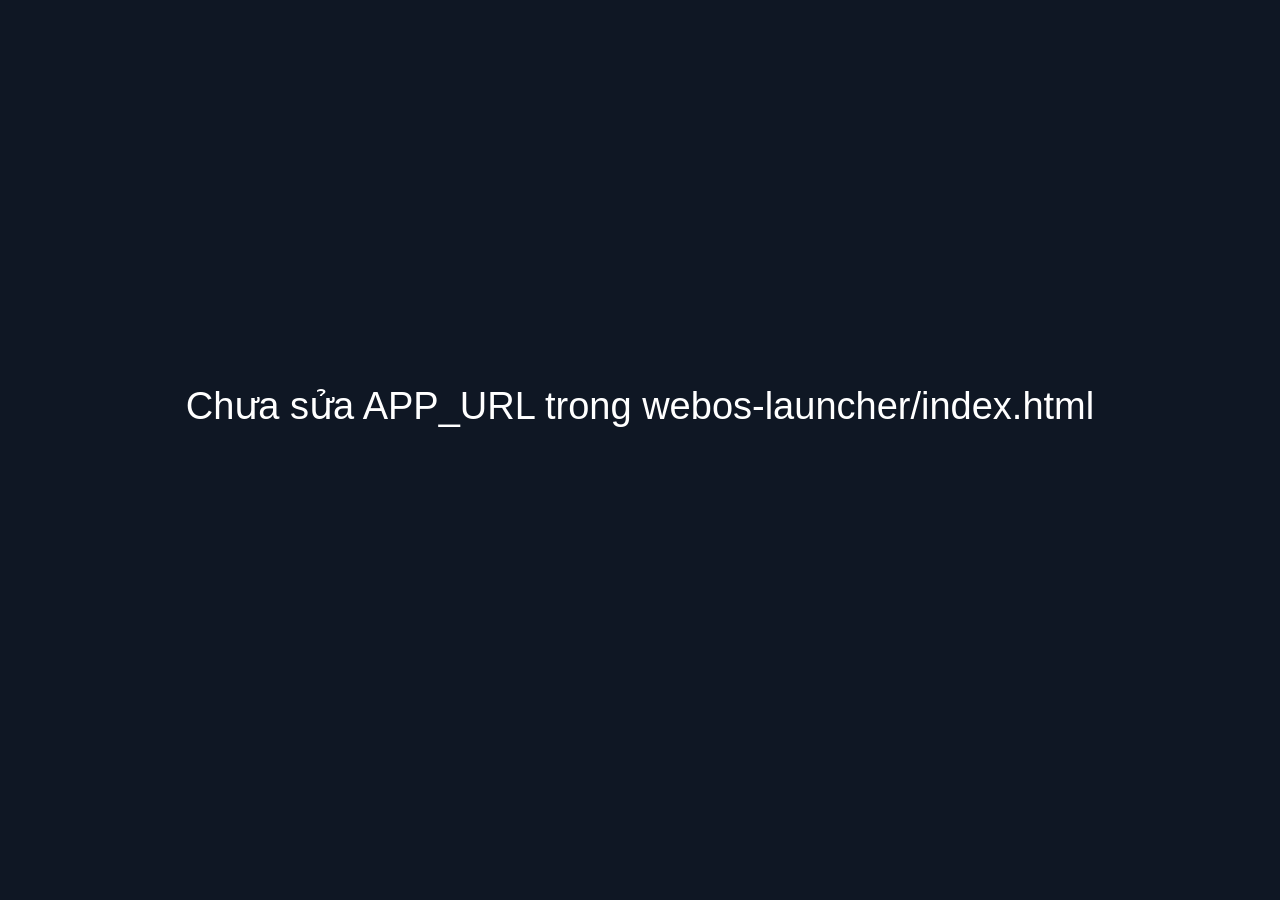
==== webos-launcher/index.html @ c3701816 "Add Kids Tube so it can be hosted for the LG TV. Co-authored-by: Cursor <cursoragent@cursor.com>" ====
<!DOCTYPE html>
<html lang="vi">
<head>
  <meta charset="utf-8">
  <title>Kids Tube</title>
  <style>
    html, body { margin: 0; height: 100%; background: #0f1724; color: #fff; font-family: Arial, sans-serif; }
    #msg { position: absolute; top: 42%; left: 10%; right: 10%; text-align: center; font-size: 38px; line-height: 56px; white-space: pre-line; }
  </style>
</head>
<body>
  <div id="msg">Đang mở Kids Tube…</div>
  <script>
    // ĐỔI DÒNG NÀY thành địa chỉ GitHub Pages của bạn (có dấu / ở cuối)
    var APP_URL = 'https://TEN-GITHUB-CUA-BAN.github.io/kidstube/';

    function show(text) { document.getElementById('msg').textContent = text; }

    document.addEventListener('keydown', function (e) {
      if (e.keyCode === 13) location.reload();          // OK: thử lại
      if (e.keyCode === 461 || e.keyCode === 8) window.close(); // Quay lại: thoát
    }, false);

    if (APP_URL.indexOf('TEN-GITHUB-CUA-BAN') !== -1) {
      show('Chưa sửa APP_URL trong webos-launcher/index.html');
    } else if (navigator.onLine === false) {
      show('TV chưa kết nối mạng.\nNhấn OK để thử lại.');
    } else {
      window.location.replace(APP_URL);
    }
  </script>
</body>
</html>
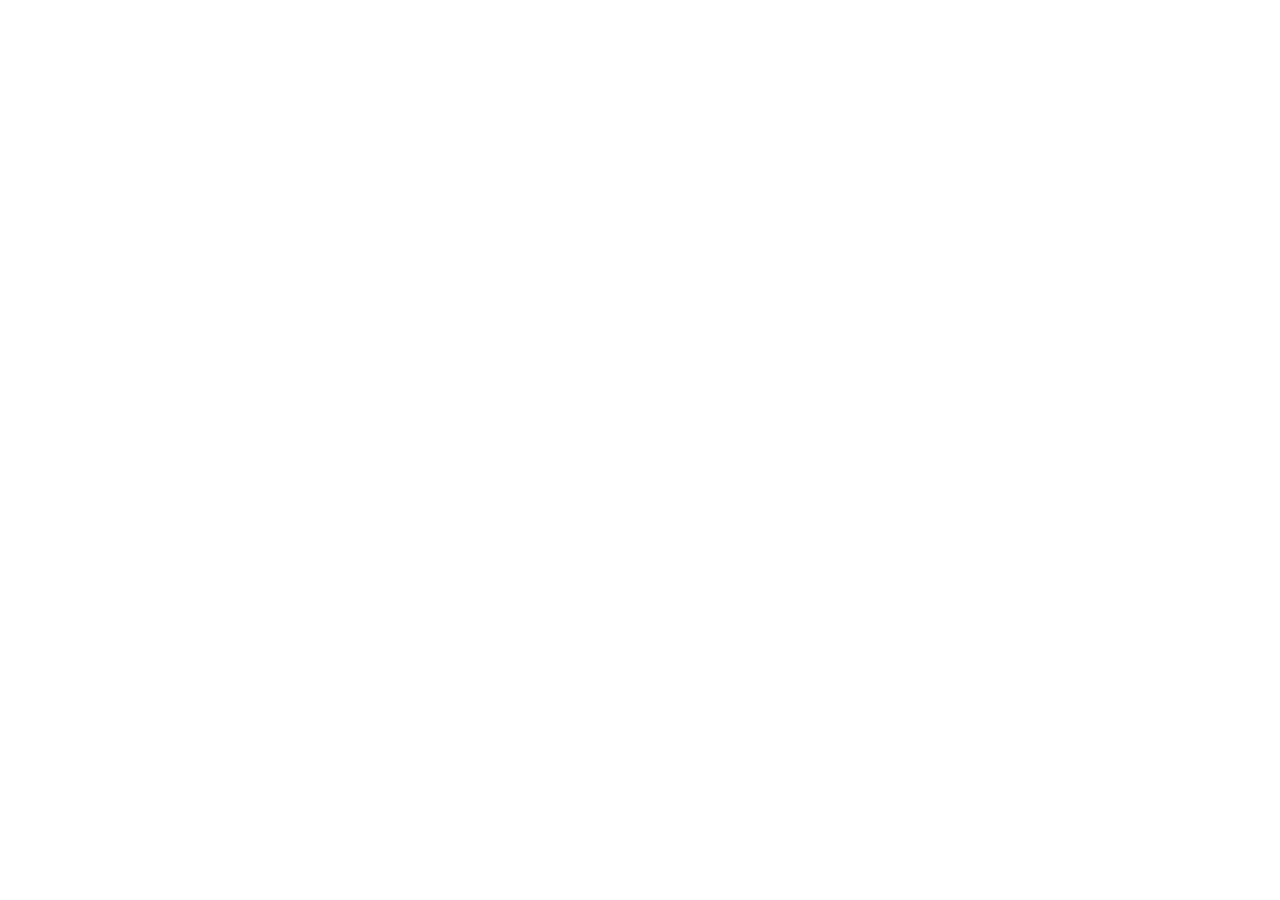
==== commit 91229ec4: "Publish the web app at the GitHub Pages root URL. Co-authored-by: Cursor <cursoragent@cursor.com>" ====
--- a/webos-launcher/index.html
+++ b/webos-launcher/index.html
@@ -12,7 +12,7 @@
   <div id="msg">Đang mở Kids Tube…</div>
   <script>
     // ĐỔI DÒNG NÀY thành địa chỉ GitHub Pages của bạn (có dấu / ở cuối)
-    var APP_URL = 'https://TEN-GITHUB-CUA-BAN.github.io/kidstube/';
+    var APP_URL = 'https://vutran260.github.io/kidstube/';
 
     function show(text) { document.getElementById('msg').textContent = text; }
 
